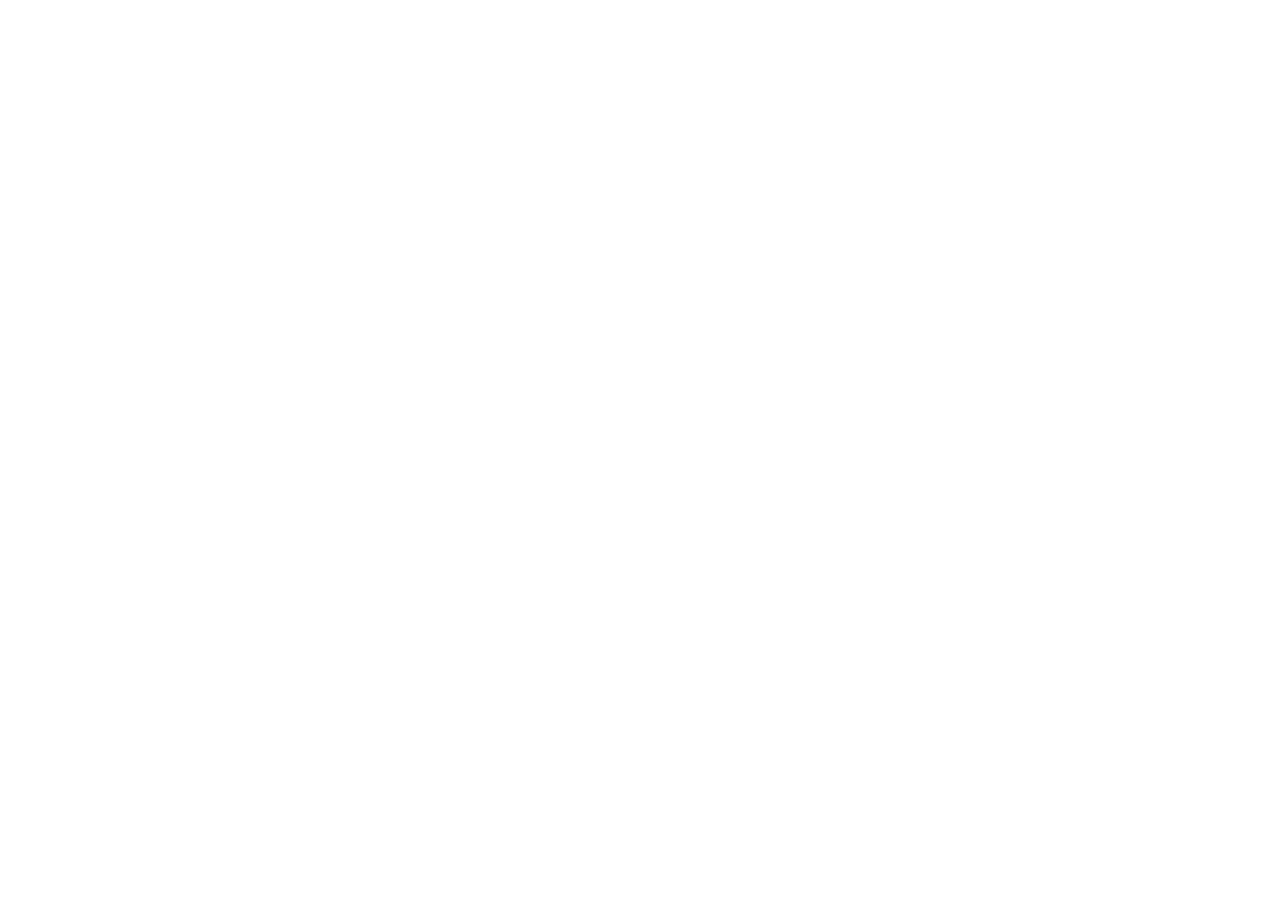
==== index.html @ dc4df1d7 "feat: Add HTML framework" ====
<!DOCTYPE html>
<html lang="en">
	<head>
		<meta charset="UTF-8">
		<meta name="viewport" content="width=device-width, initial-scale=1">
		<title>Puppet Fingers</title>
		<meta name="description" content="Puppets for the digital age.">
		<meta name="author" content="Michael Bigelow">
		<link href="styles/main.css?v=3.3.2020.1" rel="stylesheet">
	</head>
	<body>
		<nav></nav>
		<div id="page-content">
			<!-- Dynamic page content loads here -->
		</div>
		<footer></footer>

		<script src="js/app.js?v=3.3.2020.1"></script>
	</body>
</html>
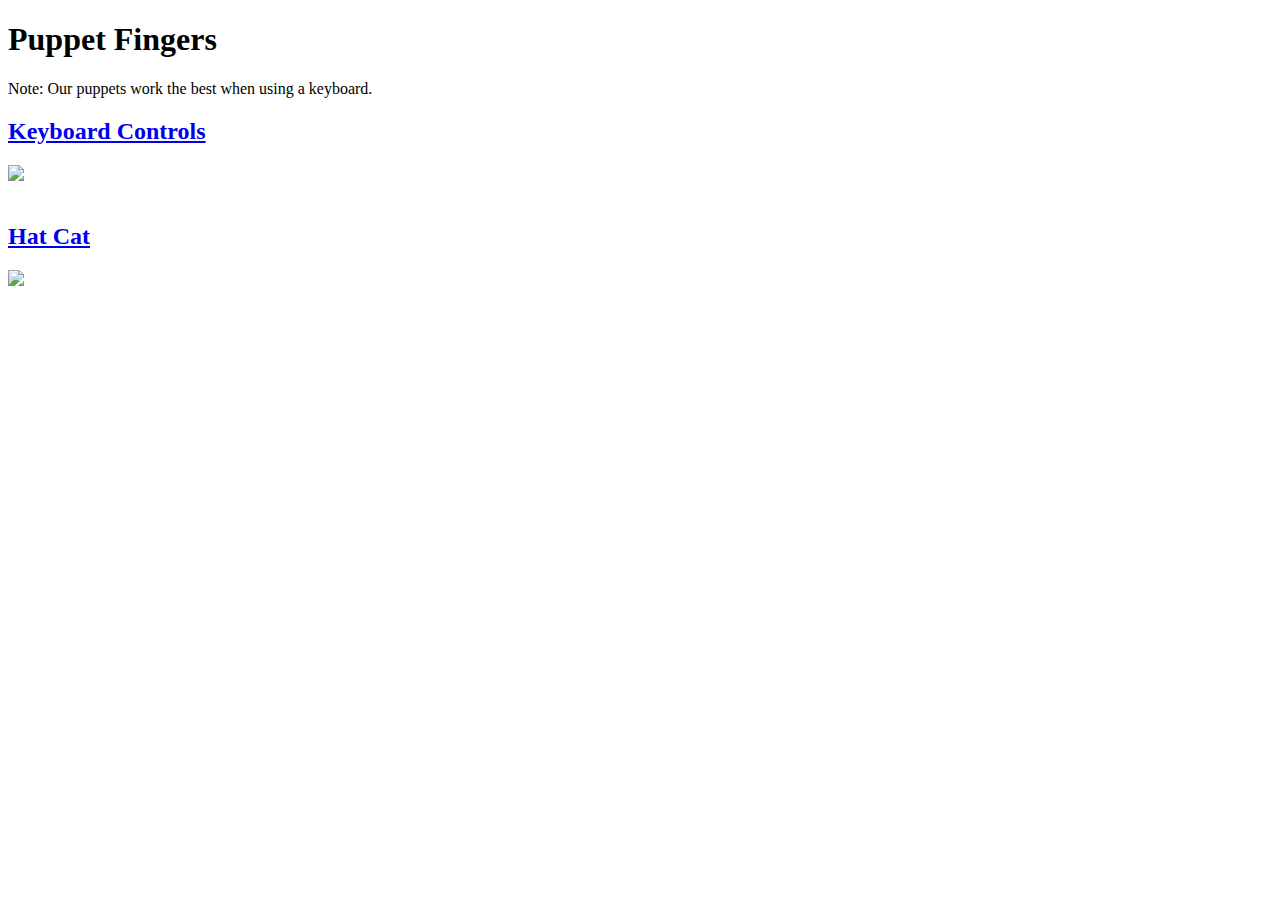
==== commit 76dbe7d6: "feat: Add initial home page & apply onload event handler to body tag" ====
--- a/index.html
+++ b/index.html
@@ -7,14 +7,16 @@
 		<meta name="description" content="Puppets for the digital age.">
 		<meta name="author" content="Michael Bigelow">
 		<link href="styles/main.css?v=3.3.2020.1" rel="stylesheet">
+		<link href="https://fonts.googleapis.com/css?family=Ewert|Holtwood+One+SC" rel="stylesheet">
+		<link href="images/puppet-fingers-favicon.png" rel="icon" type="image/png">
 	</head>
-	<body>
+	<body onload="App.loadPage( 'home', event )">
 		<nav></nav>
 		<div id="page-content">
 			<!-- Dynamic page content loads here -->
 		</div>
 		<footer></footer>
-
+		<!-- Deferred scripts -->
 		<script src="js/app.js?v=3.3.2020.1"></script>
 	</body>
 </html>